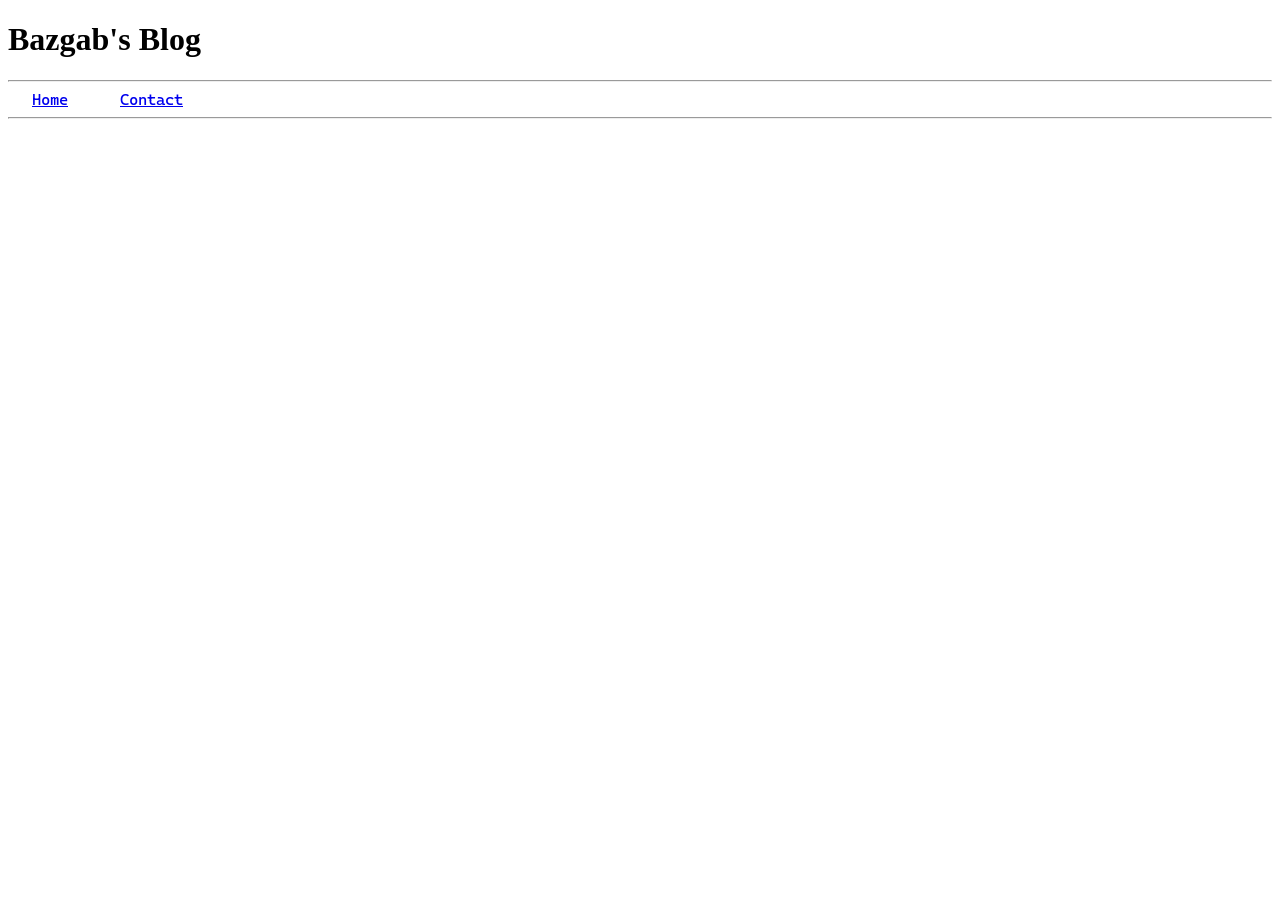
==== index.html @ a34339a5 "add index.html" ====
<!DOCTYPE html>
<html lang="en">
  <head>
    <meta charset="UTF-8">
    <meta name="viewport" content="width=device-width, initial-scale=1.0">
    <meta http-equiv="X-UA-Compatible" content="ie=edge">
    <link rel="preconnect" href="https://fonts.googleapis.com">
	<link rel="preconnect" href="https://fonts.gstatic.com" crossorigin>
	<link href="https://fonts.googleapis.com/css2?family=Cascadia+Code:ital,wght@0,700;1,700&display=swap" rel="stylesheet">
    <title>Bazgab Blog</title>
    <style>
		
		.Blogtitle {
			font-family: monospace;
			font-size: large;
		}
		.body {
			font-family: monospace;
		}
		
		.nav a {
			padding: 10px 24px;
			font-family: Cascadia Code;
		}
    </style>
  </head>
  <body>
	 <div class="Blogtitlte">
	   <h1>Bazgab's Blog</h1>
	 </div> 
	 <hr>
	 <div class="nav">
	  <a href="https://bazgab.github.io/">Home</a>
	  <a href="mailto:gabrielbzzt@gmail.com" target="_blank" rel="nofollow">Contact</a>
	 </div>
	 <hr>
  </body>
</html>
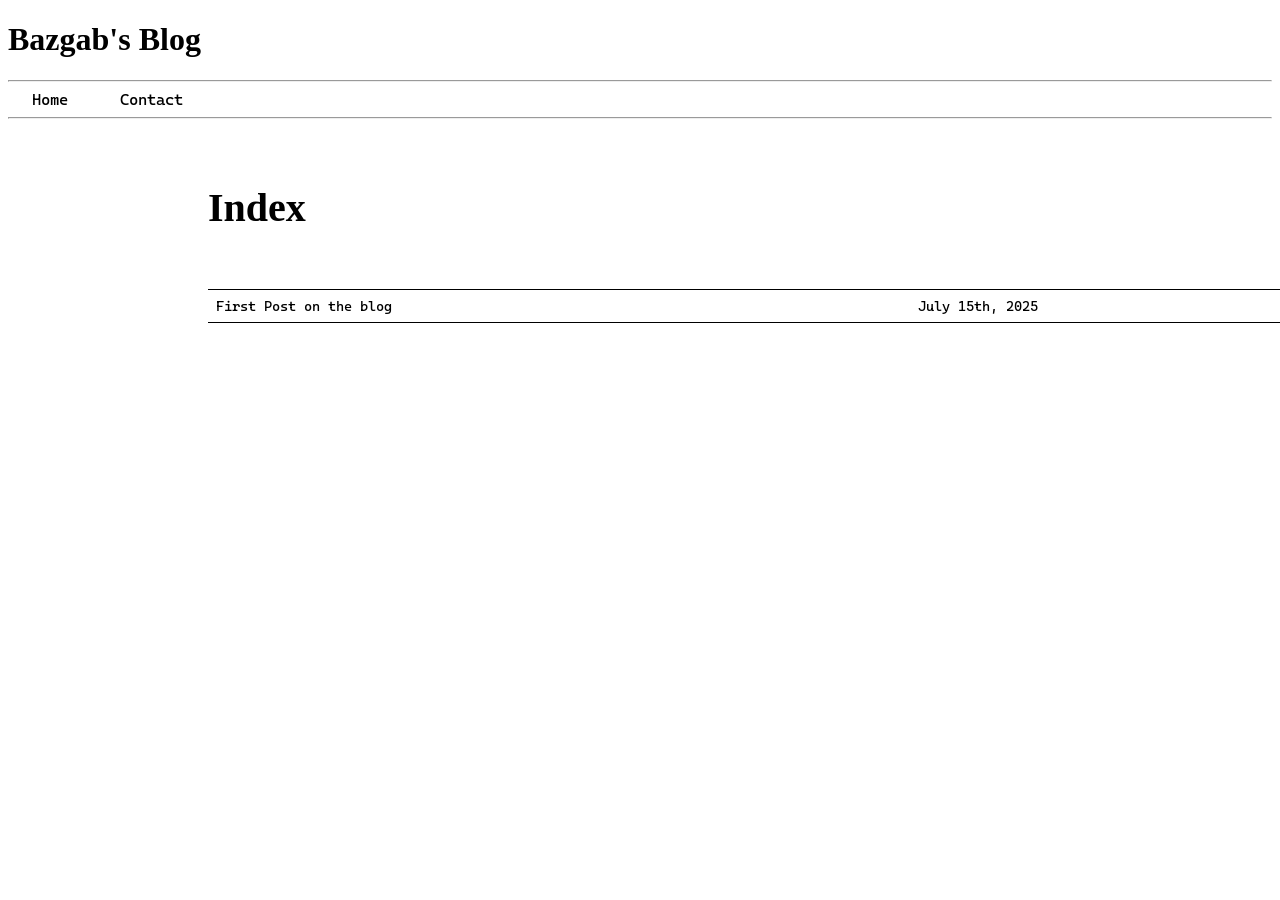
==== commit 412eb510: "fix(posts): fixes template" ====
--- a/index.html
+++ b/index.html
@@ -6,22 +6,67 @@
     <meta http-equiv="X-UA-Compatible" content="ie=edge">
     <link rel="preconnect" href="https://fonts.googleapis.com">
 	<link rel="preconnect" href="https://fonts.gstatic.com" crossorigin>
-	<link href="https://fonts.googleapis.com/css2?family=Cascadia+Code:ital,wght@0,700;1,700&display=swap" rel="stylesheet">
+	<link href="https://fonts.googleapis.com/css2?family=Cascadia+Code:ital,wght@0,200..700;1,200..700&display=swap" rel="stylesheet">
     <title>Bazgab Blog</title>
     <style>
-		
-		.Blogtitle {
-			font-family: monospace;
-			font-size: large;
-		}
-		.body {
-			font-family: monospace;
-		}
 		
 		.nav a {
 			padding: 10px 24px;
 			font-family: Cascadia Code;
 		}
+		
+		.PostTable {
+			width: 1200px;
+			height: auto;
+			margin-left: 150px;
+			padding: 50px;
+			padding-top: 30px;
+			overflow: auto;
+			overflow-wrap: break-word;			
+			font-family: Cascadia Code;
+			font-style: normal;
+			font-weight: 400;
+			font-size: 14px;
+			
+		}
+		
+		.PostTableTitle {
+			font-family: Times New Roman;
+			font-style: bold;
+			font-weight: 700;
+			font-size: 20px;
+		}
+		
+		table {
+			width: 100%;
+			border-collapse: collapse;
+		}
+		
+		th {
+			border-collapse: collapse;
+			border-bottom: 1px solid black;
+			text-align: left;
+			padding: 8px;
+			color: white;
+		}
+		
+		td {
+			border-collapse: collapse;
+			border-bottom: 1px solid black;
+			text-align: left;
+			padding: 8px;
+		}
+		
+		.ClickableLink {
+			color: black;
+			text-decoration: none;
+			
+		}
+		
+		.ClickableLink:hover {
+			text-decoration: underline;
+		}
+		
     </style>
   </head>
   <body>
@@ -30,9 +75,26 @@
 	 </div> 
 	 <hr>
 	 <div class="nav">
-	  <a href="https://bazgab.github.io/">Home</a>
-	  <a href="mailto:gabrielbzzt@gmail.com" target="_blank" rel="nofollow">Contact</a>
+	  <a href="https://bazgab.github.io/" class="ClickableLink">Home</a>
+	  <a href="mailto:gabrielbzzt@gmail.com" target="_blank" rel="nofollow" class="ClickableLink">Contact</a>
 	 </div>
 	 <hr>
+	 
+	 <div class="PostTable">
+		<div class="PostTableTitle">
+			<h1>Index</h1>
+		</div>
+		<table>
+			<tr>
+				<th>Post Title</th>
+				<th>Date</th>
+			</tr>
+			<tr>
+				<td><a href="https://bazgab.github.io/posts/first_post.html" class="ClickableLink">First Post on the blog</a></td>
+				<td><time datetime="2025-07-15">July 15th, 2025</time></td>
+			</tr>
+			
+		</table>
+	 </div>
   </body>
 </html>
